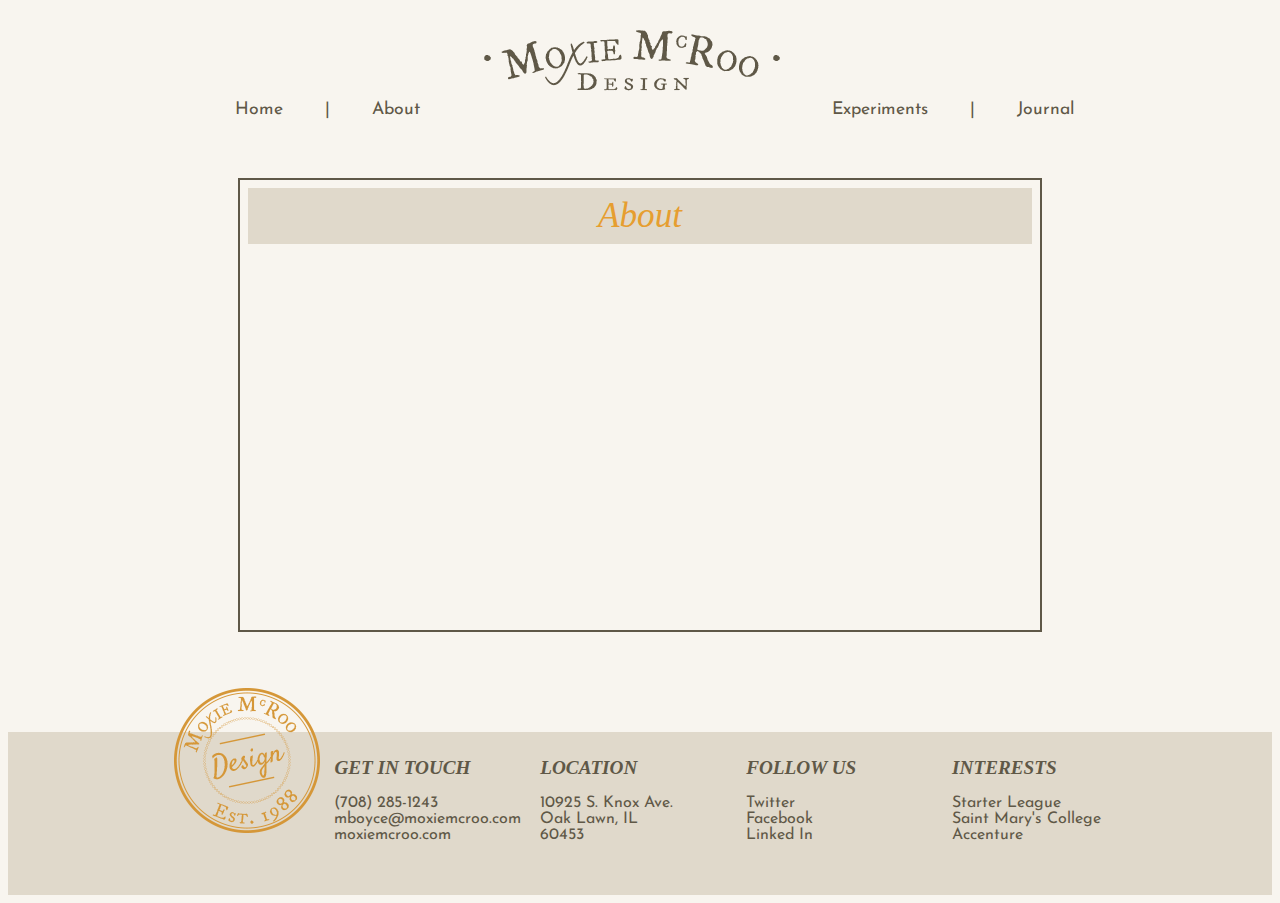
==== about2.html @ 067496f7 "14" ====
<!DOCTYPE html>
<html lang="en">
    <head>
        <meta charset="utf-8">
        <link rel="stylesheet" href="mcrootest.css">
        <link href='http://fonts.googleapis.com/css?family=Josefin+Sans|IM+Fell+DW+Pica:400,400italic' rel='stylesheet' type='text/css'>
        <title>Moxie McRoo Design</title>
    </head>
    <body>
        <div class="container"> 
            <nav class="primary-nav-bar"> 
                <div class="nav-left">
                    <ul>
                        <li> <a href="index.html">Home</a></li>
                        <li>|</li>
                        <li> <a href="about2.html">About</a></li>
                    </ul>
                </div>
                <img class="logo" src="mmlogo.png" alt="Moxie McRoo Logo"/>
    
                <div class="nav-right">
                    <ul>
                        <li> <a href="experiment2.html">Experiments</a></li>
                        <li>|</li>                        
                        <li> <a href="journal2.html">Journal</a></li>
                    </ul>
                </div>                
            </nav>
            <div class="home-content">
                <div class="header">
                    <i>
                        About
                    </i>
                </div>    
            </div>           
        </div>    
            <footer class="footer-wrapper">
                <div class="footer-container">
                    <img src="button.png" alt""/>
                    <div class="one_fourth">
                        <h1> <i>INTERESTS</i></h1>
                            <ul class="footer-list">
                                <li><a href="http://www.starterleague.com"> Starter League </a></li>
                                <li><a href="https://www.saintmarys.edu"> Saint Mary's College </a></li>
                                <li><a href="http://www.accenture.com/us-en/pages/index.aspx"> Accenture </a></li>        
                            </ul>
                    </div>   
                    <div class="one_fourth">
                        <h1> <i>FOLLOW US</i></h1>
                            <ul class="footer-list">
                                <li><a href="#"> Twitter </a></li>
                                <li><a href="#"> Facebook </a></li>
                                <li><a href="#"> Linked In </a></li>        
                            </ul>
                    </div>  
                    <div class="one_fourth">
                        <h1> <i>LOCATION</i></h1>
                            <ul class="footer-list">
                                <li>10925 S. Knox Ave. </li>
                                <li>Oak Lawn, IL </li>
                                <li> 60453 </li>        
                            </ul>
                    </div>
                    <div class="one_fourth last">
                        <h1> <i>GET IN TOUCH</i></h1>
                            <ul class="footer-list">
                                <li><a href="#"> (708) 285-1243 </a></li>
                                <li><a href="mailto:mboyce20@gmail.com"> mboyce@moxiemcroo.com  </a></li>
                                <li><a href="#"> moxiemcroo.com </a></li>        
                            </ul>
                    </div>

 
                                                              
                </div>                            
            </footer>        
        </body>
</html>
---- mcrootest.css ----
/* ------------Navigation ----------
----------------------------------*/
.primary-nav-bar{
    position: relative;
    background-color: rgb(248,245,239);
    padding:50px 10px 10px 10px;
    overflow: hidden;
}

.nav-left{
    background-color: rgb(248,245,239);
    float: left;
    width:290px;
   /* background: green;*/

} 

.nav-right{
    background-color: rgb(248,245,239);
    float: right;
    width: 290px;
    /*background: green;*/

}

.logo{
 /*   background-image: url('logo.jpg');*/
    float: left;
    width:300px;
    height: 83px; 
    background-repeat: no-repeat;
    margin: -40px 10px 10px 10px; 
  /*  box-shadow: 0 0 5px red;*/
}

.primary-nav-bar ul{
    margin: 41px 0 0;
    padding: 0;
}

.primary-nav-bar li{
  display: inline;
  margin: 100px 18px;
}

/* ------------Body---------------
----------------------------------*/


body{
    background-color:rgb(248,245,239);
}

.container{
    text-align: center;
    width: 936px;
    background: rgb(248,245,239);
    font-family: 'Josefin Sans', sans-serif;
    margin:10px auto;
    font-size: 1.1em;
    position: relative;
    color: rgb(95,88,71);
}


a:link {color:rgb(95,88,71);}      /* unvisited link */
a:visited {color:rgb(95,88,71);}  /* visited link */
a:hover {color:rgb(230,158,48)}  /* mouse over link */
a:active {color:rgb(95,88,71);}  /* selected link */
a{text-decoration: none;}

.home-center-container {
    position:relative;
    background-color: rgb(248,245,239);
    height: 500px;
    margin-bottom: 60px;
}

.home-content{
    width: 800px;
    min-height: 450px;
    background-color: rgb(248,245,239);
    border-color: rgb(224,217,203);
    border: 2px solid;
    margin: 50px auto;
    clear: both;
    overflow: hidden;
    margin-bottom: 60px;
}

.home-content img {
    width: 100%;
    /*max-width: 200px;*/
    display: block;
    padding: 2%;

}

.home-content .left, .home-content .center, .home-content .right{
    float: left;
/*    margin-right: 2%;*/

}


.home-content .right{
    margin-right: 0;
/*    float:right;*/
/*    padding: 2% 2% 2% 0;  */
}

.home-content .left{
/*    margin-left: 0;*/
    padding-right: 1% 
}

.home-content .center{
/*    position: center;
    margin: 0 auto;*/
    padding-right: 1%; 
}

.home-content .right .bottom{
    padding-top: 0;
}



/* ------------Footer--------------
----------------------------------*/

.footer-wrapper{
    background-color: rgb(224,217,203);
    height:150px;
    font-family: 'Josefin Sans', sans-serif;
    font-size: 1em;
    padding-top:1%; 
    margin-top: 100px;
}

.footer-container{
    width: 936px;
    margin: 0 auto;
}

.one_fourth h1 {
    font-size: 1.2em;
    font-family: 'IM Fell DW Pica', serif;
    color: rgb(95,88,71);
    margin-left: 50px;
}

.one_fourth{
    float: right;
    width: 22%;
    text-align:left;
    color: rgb(95,88,71);  

}

.one_fourth ul{
    list-style-type: none;
    margin-left: 10px;
    padding-left: none;
    margin-bottom: 10px;

}

.last{
    margin:0;
}

.footer-container img{
    position: absolute;
    margin-top: -60px;
    margin-left: 0px;
    margin-right: 0px;
}



/* ------------Journal--------------
----------------------------------*/

.journal{
    background-color: rgb(224,217,203);
    margin: 1%;
    padding: 1%;
    width: 70%;
    float: left; 
    height: 1003px
}

.journal p, h2{
    padding:0 2%;  
}

.journal p{
    font-size: .75em;
    text-align: justify;
}

.journal h2{
    padding-top: 30px;
    font-size: 1em;
    font-family: 'Josefin Sans', sans-serif;
/*    color:rgb(230,158,48); */
    text-align: left;    

}

p:last-of-type{
    text-indent: 30px;
}

.header{
    font-family: 'IM Fell DW Pica', serif; 
    background-color: rgb(224,217,203);
    font-size: 2em;
    text-align: center;
    margin: 0 auto;
    margin: 1%;
    padding: 1%; 
    color:rgb(230,158,48); 
}

.side-bar{
    float:right;
    width:24%;
    padding-right: 2%;
    padding-top: .7%

}

/* Standard Styles  
font-family: 'Josefin Sans', sans-serif;
font-family: 'IM Fell DW Pica', serif;
color:rgb(230,158,48); orange
color:; brown
color:rgb(248,245,239); creme background
color:rgb(224,217,203); light brown





/*.journal-content{
    width: 800px;
    height: 450px;
    position: absolute;
    left:70px;
    top: 50px;
    background-color: rgb(248,245,239);
    border-color: rgb(224,217,203);
    border: 2px solid;
}

. journal p, h2{
        text-align: justify;  
}

.journal p{
    font-size: .8em;
}

.journal h2{
    padding-top: 50px;
    font-size: 1em;
    font-family: 'IM Fell DW Pica', serif;    
}

*/
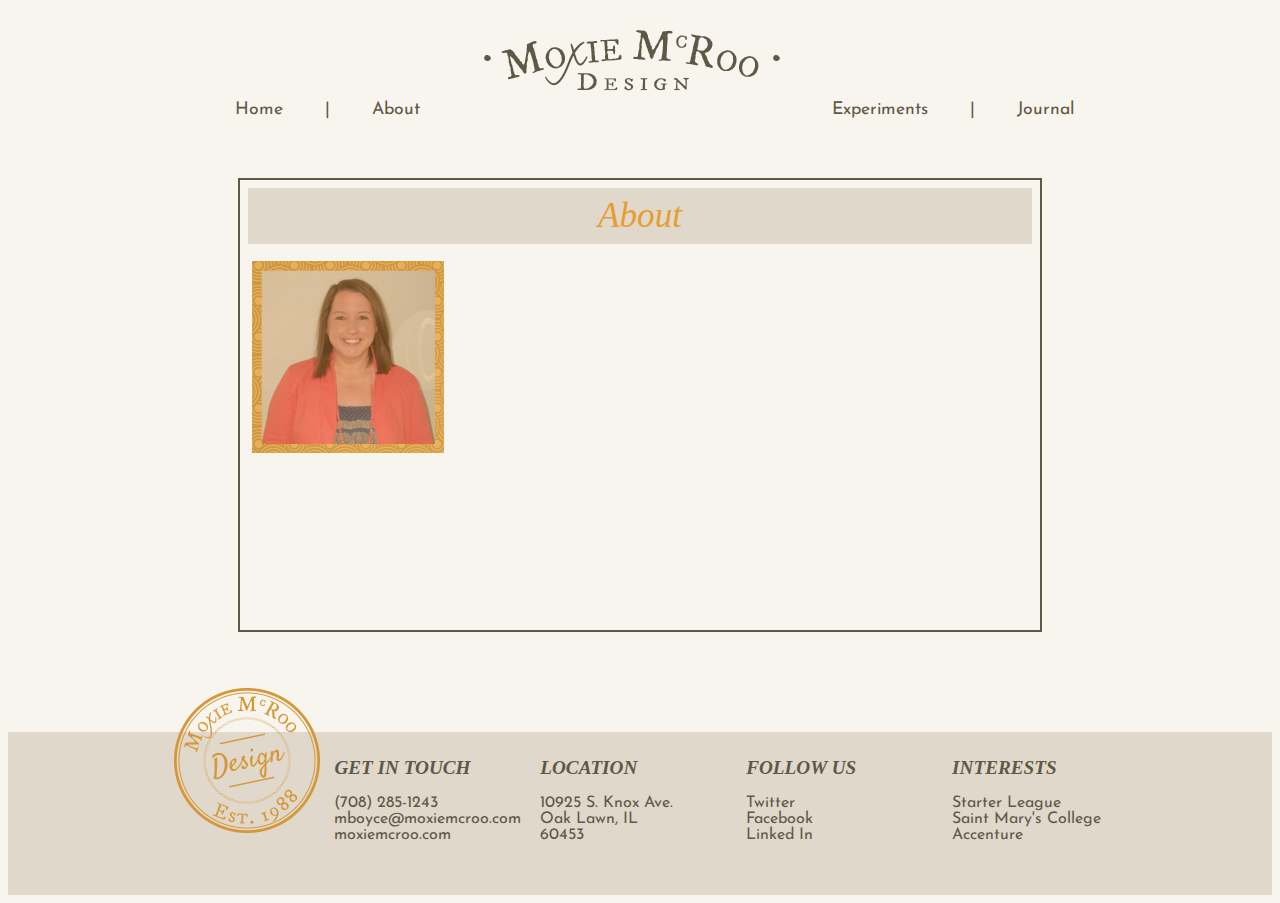
==== commit 38c1cd35: "1" ====
--- a/about2.html
+++ b/about2.html
@@ -31,7 +31,10 @@
                     <i>
                         About
                     </i>
-                </div>    
+                </div>
+                <div class="mkb-photo">
+                    <img src="mkb1.png" alt=""/>
+                </div>        
             </div>           
         </div>    
             <footer class="footer-wrapper">
--- a/mcrootest.css
+++ b/mcrootest.css
@@ -224,11 +224,111 @@
     color:rgb(230,158,48); 
 }
 
-.side-bar{
+.right-side-bar{
     float:right;
     width:24%;
     padding-right: 2%;
     padding-top: .7%
+
+}
+
+/*------------Experiments-------------
+------------------------------------
+
+last thing done was trying to get experiment side bar over to the side*/
+
+.experiment-content{
+    background-color: rgb(224,217,203);
+    margin: 1%;
+    padding: 1%;
+    width: 70%;
+    float: left;
+    text-align: left; 
+/*    height: 1003px*/
+}
+
+.left-side-bar{
+    float:left;
+    width:24%;
+    padding-left: 1%;
+    padding-top: .7%;
+}
+
+.btn{
+  display: block;
+  margin: 10px;
+  text-align: center;
+  color: white;
+  border: 1px solid;
+  border-radius: 20px;
+/*  margin-bottom: 25px;
+  width: 60%;*/
+/*  padding-top: 4%*/
+  vertical-align: middle;
+ }
+
+.btn-mini {
+  height: 20px;
+  padding: 1px, 4px;
+  font-size: 100%;
+  width: 50%
+}
+
+.btn-small {
+  height: 50px;
+/*  padding: 2px, 6px;*/
+  font-size: 120%;
+/*  margin-bottom: 17px;*/
+  width: 65%
+}
+
+.btn-large{
+  height: 75px;
+/*  padding: 3px, 8px;*/
+  font-size: 150%;
+  width: 80%
+}
+
+.btn-default {
+  background: rgb(33,106,216);
+  border-color:rgb(23,5,112);
+  border-bottom-color: rgb(112,86,237);
+}
+
+.btn-success {
+  background: rgb(81,195,89);
+  border-color: rgb(44,136,11);
+  border-bottom-color: rgb(54,170,13)
+}
+
+.btn-warning {
+  background: rgb(250,233,89);
+  border-color:rgb(255,156,0);
+  border-bottom-color:rgb(245,207,55);
+  color: black;
+}
+
+.btn-danger {
+  background: rgb(247,36,36);
+  border-color:rgb(192,54,0);
+  border-bottom-color:rgb(224,80,24);
+}
+
+.btn-boring {
+  background: white;
+  color: black;
+  border-bottom-color:rgb(203,203,202);
+}
+
+/*------------About-------------
+------------------------------------*/
+
+
+.mkb-photo{
+    float:left;
+    width:24%;
+    padding-left: 1%;
+    padding-top: .7%;
 
 }
 
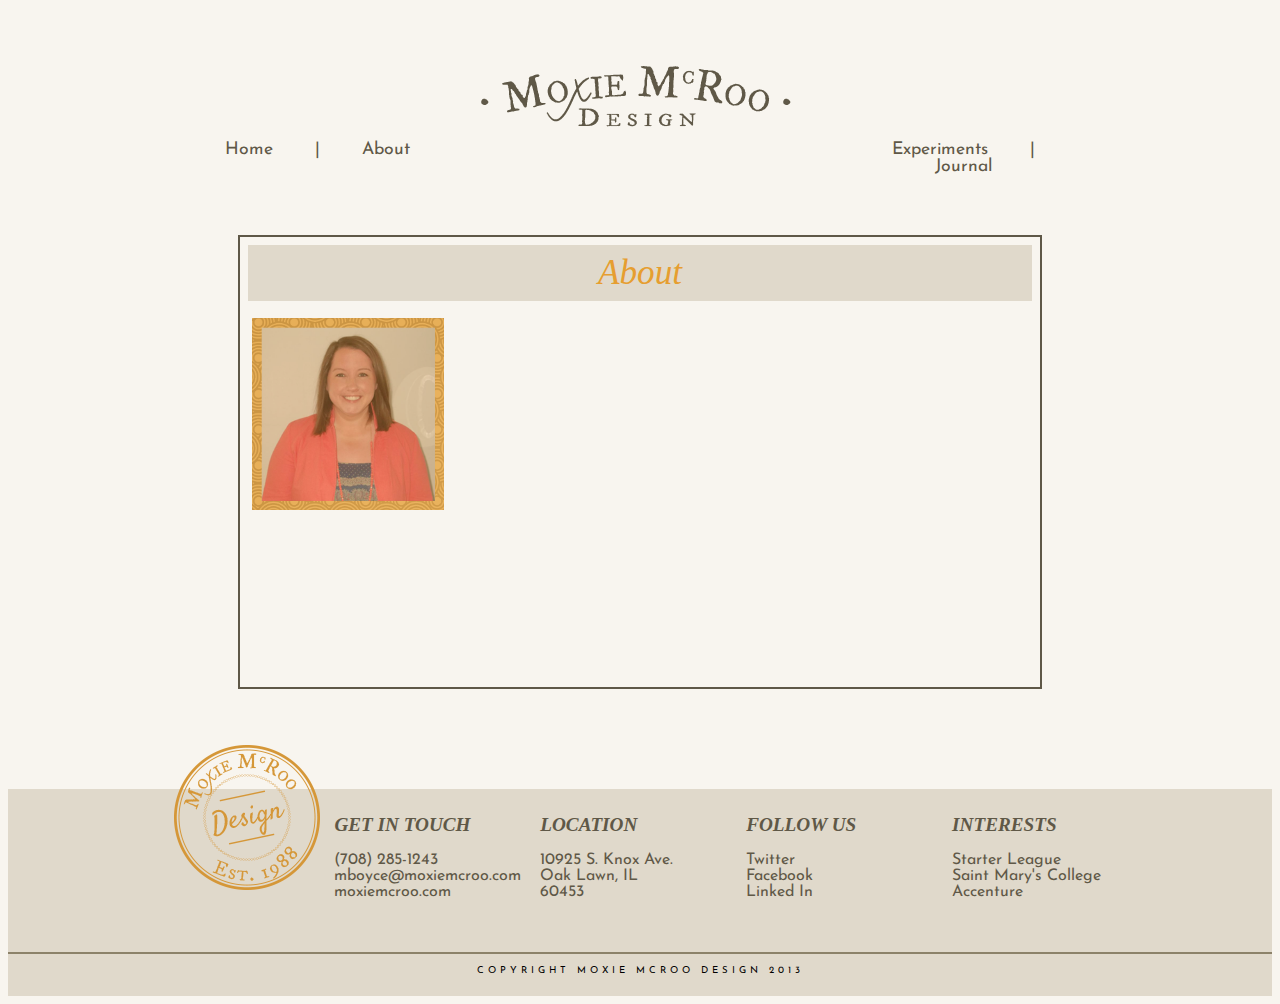
==== commit 4a61bc3b: "3" ====
--- a/about2.html
+++ b/about2.html
@@ -71,11 +71,11 @@
                                 <li><a href="mailto:mboyce20@gmail.com"> mboyce@moxiemcroo.com  </a></li>
                                 <li><a href="#"> moxiemcroo.com </a></li>        
                             </ul>
-                    </div>
-
- 
-                                                              
+                    </div>                                                          
                 </div>                            
-            </footer>        
+            </footer>   
+            <div class="footer-copyright">
+                COPYRIGHT MOXIE MCROO DESIGN 2013<!-- Moxie McRoo Design 2013 -->
+            </div>                      
         </body>
 </html>--- a/mcrootest.css
+++ b/mcrootest.css
@@ -3,14 +3,14 @@
 .primary-nav-bar{
     position: relative;
     background-color: rgb(248,245,239);
-    padding:50px 10px 10px 10px;
+    padding:90px 10px 10px 10px;
     overflow: hidden;
 }
 
 .nav-left{
     background-color: rgb(248,245,239);
     float: left;
-    width:290px;
+    width:270px;
    /* background: green;*/
 
 } 
@@ -18,7 +18,7 @@
 .nav-right{
     background-color: rgb(248,245,239);
     float: right;
-    width: 290px;
+    width: 270px;
     /*background: green;*/
 
 }
@@ -26,8 +26,8 @@
 .logo{
  /*   background-image: url('logo.jpg');*/
     float: left;
-    width:300px;
-    height: 83px; 
+    width:350px;
+    height: 75px; 
     background-repeat: no-repeat;
     margin: -40px 10px 10px 10px; 
   /*  box-shadow: 0 0 5px red;*/
@@ -177,6 +177,18 @@
     margin-right: 0px;
 }
 
+.footer-copyright {
+    background-color: rgb(224,217,203);
+    height:30px;
+    font-family: 'Josefin Sans', sans-serif;
+    font-size: .6em;
+    padding-top:1%; 
+    border-top: 2px solid;
+    border-color: rgb(140,130,105);
+    text-align: center;
+    letter-spacing: 4px;
+}
+
 
 
 /* ------------Journal--------------
@@ -240,8 +252,8 @@
 .experiment-content{
     background-color: rgb(224,217,203);
     margin: 1%;
-    padding: 1%;
-    width: 70%;
+    padding: 2%;
+    width: 78%;
     float: left;
     text-align: left; 
 /*    height: 1003px*/
@@ -249,29 +261,29 @@
 
 .left-side-bar{
     float:left;
-    width:24%;
+    width:15%;
     padding-left: 1%;
     padding-top: .7%;
 }
 
 .btn{
-  display: block;
-  margin: 10px;
+  display: inline;
+  margin: 4px;
   text-align: center;
   color: white;
   border: 1px solid;
-  border-radius: 20px;
-/*  margin-bottom: 25px;
-  width: 60%;*/
+  border-radius: 4px;
+  width: 60%;
 /*  padding-top: 4%*/
   vertical-align: middle;
+  padding:4px 7px;
  }
 
 .btn-mini {
   height: 20px;
   padding: 1px, 4px;
   font-size: 100%;
-  width: 50%
+  width: 50%;
 }
 
 .btn-small {
@@ -279,14 +291,14 @@
 /*  padding: 2px, 6px;*/
   font-size: 120%;
 /*  margin-bottom: 17px;*/
-  width: 65%
+  width: 65%;
 }
 
 .btn-large{
   height: 75px;
 /*  padding: 3px, 8px;*/
   font-size: 150%;
-  width: 80%
+  width: 80%;
 }
 
 .btn-default {
@@ -318,6 +330,10 @@
   background: white;
   color: black;
   border-bottom-color:rgb(203,203,202);
+}
+
+.experiment-content h2{
+    padding: 0;
 }
 
 /*------------About-------------
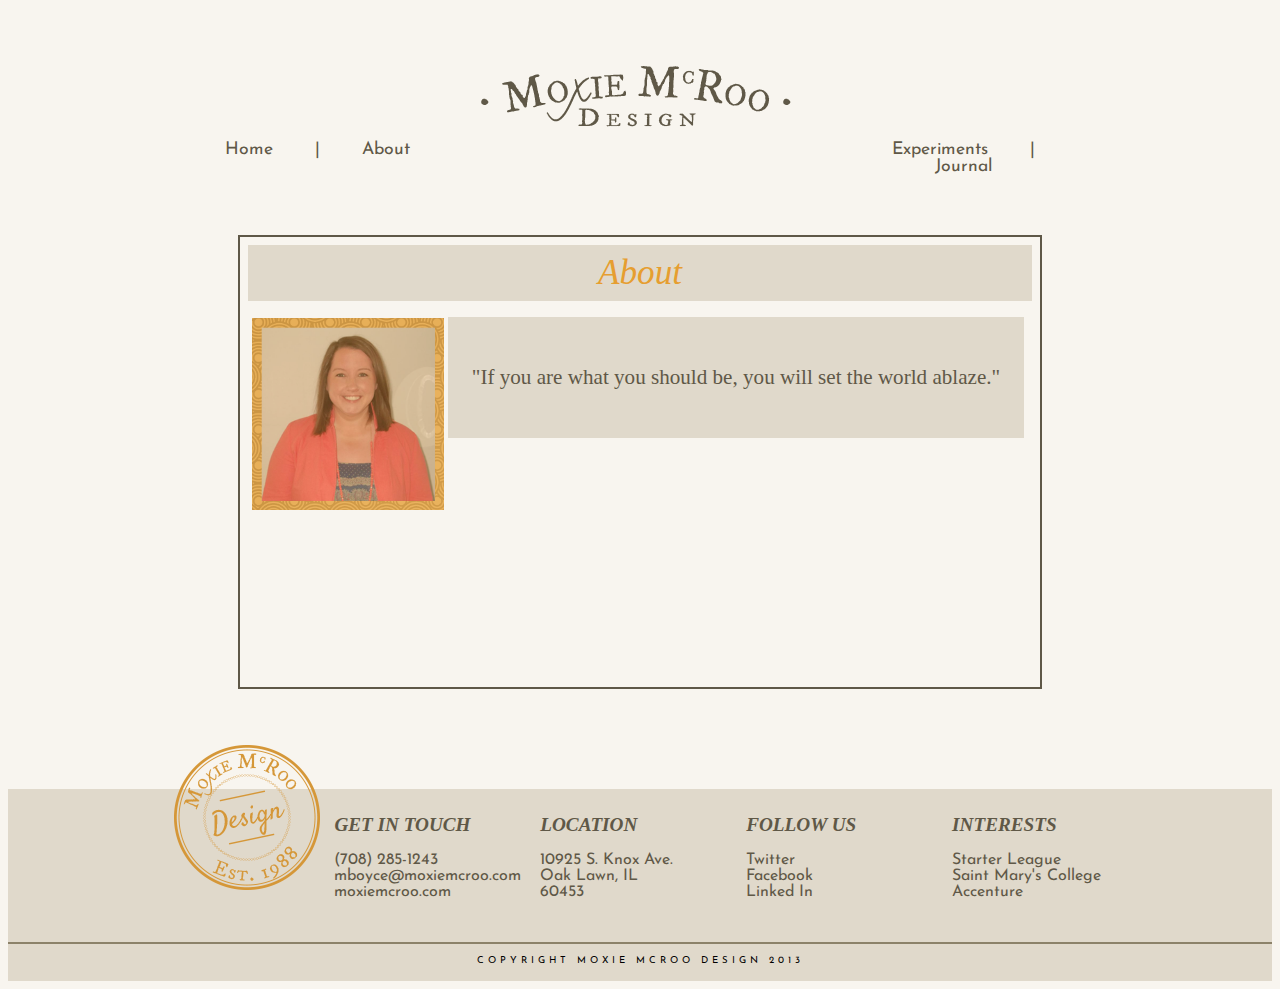
==== commit 4acd8d1d: "6" ====
--- a/about2.html
+++ b/about2.html
@@ -34,7 +34,11 @@
                 </div>
                 <div class="mkb-photo">
                     <img src="mkb1.png" alt=""/>
-                </div>        
+                </div>
+                <div class="about-quote">
+<!--                     <i>"If you are what you should be, you will set the world ablaze."</i> -->
+                    "If you are what you should be, you will set the world ablaze."                      
+                </div>                    
             </div>           
         </div>    
             <footer class="footer-wrapper">
--- a/mcrootest.css
+++ b/mcrootest.css
@@ -131,7 +131,7 @@
 
 .footer-wrapper{
     background-color: rgb(224,217,203);
-    height:150px;
+    height:140px;
     font-family: 'Josefin Sans', sans-serif;
     font-size: 1em;
     padding-top:1%; 
@@ -179,7 +179,7 @@
 
 .footer-copyright {
     background-color: rgb(224,217,203);
-    height:30px;
+    height:25px;
     font-family: 'Josefin Sans', sans-serif;
     font-size: .6em;
     padding-top:1%; 
@@ -256,7 +256,7 @@
     width: 78%;
     float: left;
     text-align: left; 
-/*    height: 1003px*/
+    height: 608px
 }
 
 .left-side-bar{
@@ -280,14 +280,14 @@
  }
 
 .btn-mini {
-  height: 20px;
+/*  height: 20px;*/
   padding: 1px, 4px;
-  font-size: 100%;
+/*  font-size: 100%;*/
   width: 50%;
 }
 
 .btn-small {
-  height: 50px;
+/*  height: 50px;*/
 /*  padding: 2px, 6px;*/
   font-size: 120%;
 /*  margin-bottom: 17px;*/
@@ -295,7 +295,7 @@
 }
 
 .btn-large{
-  height: 75px;
+/*  height: 75px;*/
 /*  padding: 3px, 8px;*/
   font-size: 150%;
   width: 80%;
@@ -347,6 +347,21 @@
     padding-top: .7%;
 
 }
+
+.about-quote{
+    font-family: 'IM Fell DW Pica', serif; 
+    background-color: rgb(224,217,203);
+/*    font-size: 2em;*/
+    text-align: center;
+    margin: 0 auto;
+    margin: 1%;
+    padding: 6% 1%; 
+    width:70%;
+    float:left;
+    font-size: 120%;
+}
+
+
 
 /* Standard Styles  
 font-family: 'Josefin Sans', sans-serif;
